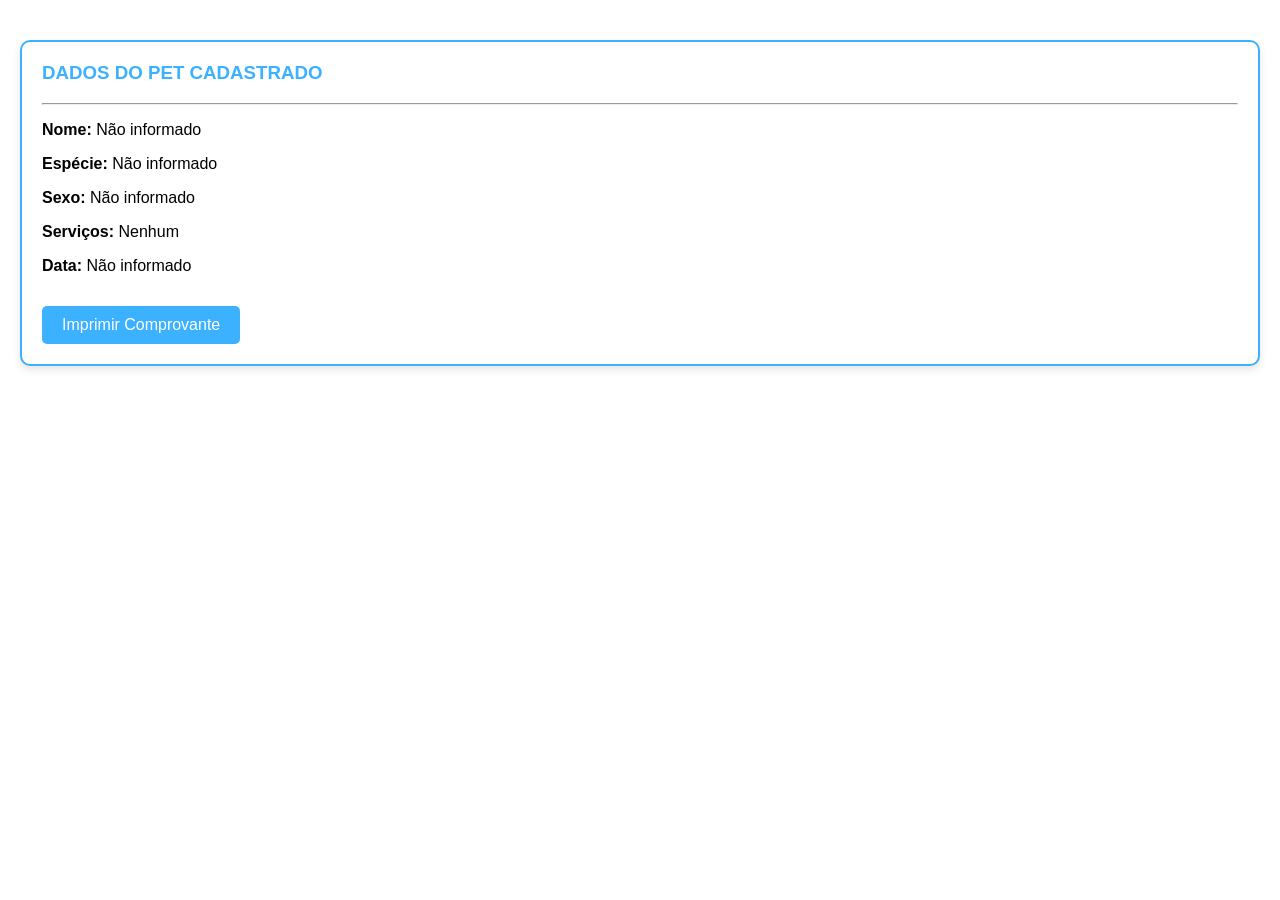
==== Site petshop/comprovante.html @ 8ab0f429 "Add files via upload" ====
<!DOCTYPE html>
<html lang="pt-br">
<head>
    <meta charset="UTF-8">
    <meta name="author" content="Wanderley Lopes Batista">
    <meta name="viewport" content="width=device-width, initial-scale=1.0">
    <link rel="stylesheet" href="css/estilo_petshop.css">
    <title>Comprovante do Pet</title>
</head>
<body>

    <div id="resultado"></div>

    <script>
        let nomePet = localStorage.getItem("nomePet") || "Não informado";
        let especiePet = localStorage.getItem("especiePet") || "Não informado";
        let sexoPet = localStorage.getItem("sexoPet") || "Não informado";
        let listaServicos = localStorage.getItem("listaServicos") || "Nenhum";
        let dataPet = localStorage.getItem("dataPet") || "Não informado";

        let areaResultado = document.getElementById("resultado");

        areaResultado.innerHTML = `
            <div class="comprovante">
                <h3 class="titulo-comprovante">DADOS DO PET CADASTRADO</h3>
                <hr>
                <p><strong>Nome:</strong> ${nomePet}</p>
                <p><strong>Espécie:</strong> ${especiePet}</p>
                <p><strong>Sexo:</strong> ${sexoPet}</p>
                <p><strong>Serviços:</strong> ${listaServicos}</p>
                <p><strong>Data:</strong> ${dataPet}</p>
                <button onclick="window.print()" class="botao-imprimir">Imprimir Comprovante</button>
            </div>
        `;
    </script>

</body>
</html>
---- Site petshop/css/estilo_petshop.css ----
/*16px = 1rem */

html {
  font-size: 100%;
}

body {                      /* Estiliza o corpo da página */
  background: #ffffff91;      /* Define a cor de fundo (amarelo claro) */
  font-family: 'Segoe UI', Tahoma, Geneva, Verdana, sans-serif; /* Define a fonte padrão */
  font-size: 1rem;         /* Define o tamanho base da fonte */
  margin: 0;                /* Remove a margem externa padrão do navegador */
  padding: 20px;            /* Cria espaçamento interno ao redor do conteúdo */
}

/* ============================= */
/* PARTE SUPERIOR DO MENU */
/* ============================= */

.navbar {
  display: flex;
  align-items: center;
  padding: 10px 0px;
}

.menu {
  list-style: none;
  display: flex;
  gap: 30px;
  margin-left: 40px;
  padding: 0;
  flex: 1; /* faz o menu ocupar o espaço */
}

ul.menu li a {              /* Estiliza os links do menu */
  color: black;         /* Cor para o texto */
  text-decoration: none;    /* Remove sublinhado */
  text-transform: uppercase;/* Deixa o texto em maiúsculas */
  font-weight: bold;        /* Texto em negrito */
  font-size: 15px;          /* Tamanho da fonte maior */

}

ul.menu li a:hover {        /* Estilo ao passar o mouse */
  color: #3bb1ff;             /* Muda a cor do texto para branco */
  border-bottom: 2px solid #3bb1ff;; /* Cria uma linha embaixo do link */
}

#entrar {
  position: relative;
  top: -7px;
}

/* ============================= */
/* BANNER PASSANDO AS IMAGENS */
/* ============================= */

.carrossel {
  position: relative;
  width: 100%;
  height: 70vh; /* tela inteira */
  overflow: hidden;
  border-radius: 20px;
}

.slide {
  position: absolute;
  width: 100%;
  height: 100%;
  opacity: 0;
  transition: opacity 2s ease-in-out;
}

.slide img {
  width: 100%;
  height: 100%;
  object-fit: cover; /* preenche sem distorcer */
}

.slide.ativo {
  opacity: 1;
}

/* ============================= */
/* INDICADORES DO BANNER */
/* ============================= */

.indicadores {
  position: absolute;
  bottom: 15px;
  width: 100%;
  text-align: center;
}

.bolinha {
  display: inline-block;
  width: 10px;
  height: 10px;
  margin: 0 5px;
  background-color: rgba(255,255,255,0.5);
  border-radius: 50%;
  transition: all 0.3s ease;
}

.bolinha.ativa {
  width: 25px;
  border-radius: 20px;
  background-color: white;
}

/* ============================= */
/* FORMULARIO */
/* ============================= */

fieldset {                  /* Estiliza o fieldset do formulário */
  border: 3px solid #3bb1ff;/* Borda roxa grossa */
  border-radius: 15px;      /* Bordas arredondadas */
  background: white;        /* Fundo branco */
  padding: 25px;            /* Espaçamento interno */
}

legend {                    /* Estiliza o título do fieldset */
  font-weight: bold;        /* Texto em negrito */
  padding: 0 10px;          /* Espaçamento lateral */
  color: #3bb1ff;           /* Cor roxa */
}

input#nome {                /* Estiliza o input com id nome */
  width: 95%;               /* Largura quase total */
  padding: 12px;            /* Espaço interno do campo */
  font-size: 18px;          /* Tamanho do texto dentro do input */
  border: 1px solid #ccc;   /* Borda cinza clara */
  border-radius: 5px;       /* Bordas arredondadas */
}

#pag {
  border-radius:30px;
}

/* ============================= */
/* ELEMENTOS DA PAGINA PRINCIPAL */
/* ============================= */

#logo {
  height: 50px;
  width: auto;
}

.cuidados {
  display: flex;
  gap: 20px;
}

.banner {
  flex: 1;
  height: 300px;
  width: auto;
  object-fit: cover;
  border-radius: 10px;
}

/* ============================= */
/* TABELA DE HORÁRIO DE FUNCIONAMENTO */
/* ============================= */

table.tabela-horario {              /* Estiliza a tabela principal */
  margin: 40px auto;                /* Centraliza a tabela na página */
  border-collapse: collapse;       /* Junta as bordas das células */
  width: 70%;                      /* Largura da tabela */
  font-family: Arial, sans-serif;  /* Fonte limpa */
  font-size: 20px;                 /* Fonte maior para leitura */
  box-shadow: 0 4px 12px rgba(0,0,0,0.2); /* Sombra para destaque */
  background-color: #ffffff;       /* Fundo branco */
}

table.tabela-horario td {          /* Células da tabela */
  padding: 12px;                   /* Espaço interno */
  text-align: center;             /* Centraliza o texto */
  border: 1px solid #ddd;          /* Borda cinza clara */
}

/* Linhas alternadas para melhor leitura */
table.tabela-horario tr:nth-child(even) {
  background-color: #f5f0fb;
}


/* ============================= */
/* COMPROVANTE DO PET            */
/* ============================= */

.comprovante {               /* Caixa do comprovante */
  border: 2px solid #3bb1ff;  /* Borda roxa */
  padding: 20px;             /* Espaço interno */
  margin-top: 20px;          /* Espaço acima */
  background: white;         /* Fundo branco */
  border-radius: 10px;       /* Cantos arredondados */
  box-shadow: 0 4px 8px rgba(0,0,0,0.1); /* Sombra suave */
}

.titulo-comprovante {        /* Título do comprovante */
  color: #3bb1ff;             /* Cor roxa */
  margin-top: 0;             /* Remove espaço acima */
}

.botao-imprimir {            /* Botão de imprimir */
  margin-top: 15px;          /* Espaço acima */
  padding: 10px 20px;        /* Espaço interno */
  background: #3bb1ff;       /* Fundo roxo */
  color: white;              /* Texto branco */
  border: none;              /* Remove borda padrão */
  border-radius: 5px;        /* Cantos arredondados */
  cursor: pointer;           /* Muda cursor para mão */
  font-size: 16px;           /* Tamanho do texto */
}

.botao-imprimir:hover {      /* Efeito ao passar o mouse */
  background: #3bb1ff;       /* Roxo mais claro */
}
        
.container {
    display: flex;              /* coloca lado a lado */
    justify-content: center;    /* centraliza na página */
    gap: 30px;                  /* espaço entre os quadrados */
    margin-top: 50px;
}


/* ============================= */
/* PAGINA INSTITUCIONAL           */
/* ============================= */

.quadrado {
    width: 37.5rem;
    min-height: 46.8rem;
    background-color: #299dd32d;
    border-radius: 15px;
    padding: 20px;

    display: flex;
    flex-direction: column;     /* texto um abaixo do outro */
    justify-content: flex-start;    /* centraliza vertical */
    align-items: center;        /* centraliza horizontal */
    text-align: center;
}

.redes-container {
    display: flex;              /* coloca os elementos lado a lado */
    justify-content: center;    /* centraliza horizontalmente */
    gap: 20px;                  /* espaço entre as imagens */
    margin-top: 20px;           /* opcional: distância do conteúdo acima */
}

.img-redimensionada {
    width: 6.25rem;
    height: 6.25rem;
    object-fit: cover;          /* mantém proporção e corta o excesso */
    border-radius: 50%;         /* transforma em círculo */
    transition: transform 0.3s ease; /* efeito suave de zoom */
}

.img-redimensionada:hover {
    transform: scale(1.1);      /* aumenta 10% ao passar o mouse */
}

/* ============================= */
/* DEPOIMENTOS           */
/* ============================= */

.depoimentos {
  padding: 60px 5%;
  background: #f5f7fa;
  text-align: center;
}

.cards-depoimentos {
  display: grid;
  grid-template-columns: repeat(auto-fit, minmax(250px, 1fr));
  gap: 20px;
  margin-top: 30px;
}

.dep {
  background: white;
  padding: 25px;
  border-radius: 15px;
  box-shadow: 0 5px 15px rgba(0,0,0,0.08);
  font-style: italic;
}


/* ============================= */
/* RODAPÉ          */
/* ============================= */

.rodape {
  background: #dedede;
  color: #000000;
  font-family: Arial, Helvetica, sans-serif;
  padding-top: 50px;
}

.footer-container {
  max-width: 1200px;
  margin: auto;
  display: grid;
  grid-template-columns: repeat(4, 1fr);
  gap: 40px;
  padding: 0 20px 40px;
}

.footer-col h3 {
  color: #3bb1ff;
  margin-bottom: 15px;
  font-size: 18px;
}

.footer-col p {
  margin: 8px 0;
  font-size: 14px;
}

.footer-col ul {
  list-style: none;
  padding: 0;
}

.footer-col ul li {
  margin: 8px 0;
}

.footer-col ul li a {
  color: #000000;
  text-decoration: none;
  font-size: 14px;
  transition: 0.3s;
}

.footer-col ul li a:hover {
  color: #3bb1ff;
}

.rodape-baixo {
  border-top: 1px solid #222;
  text-align: center;
  padding: 20px;
  font-size: 13px;
  color: #888;
}
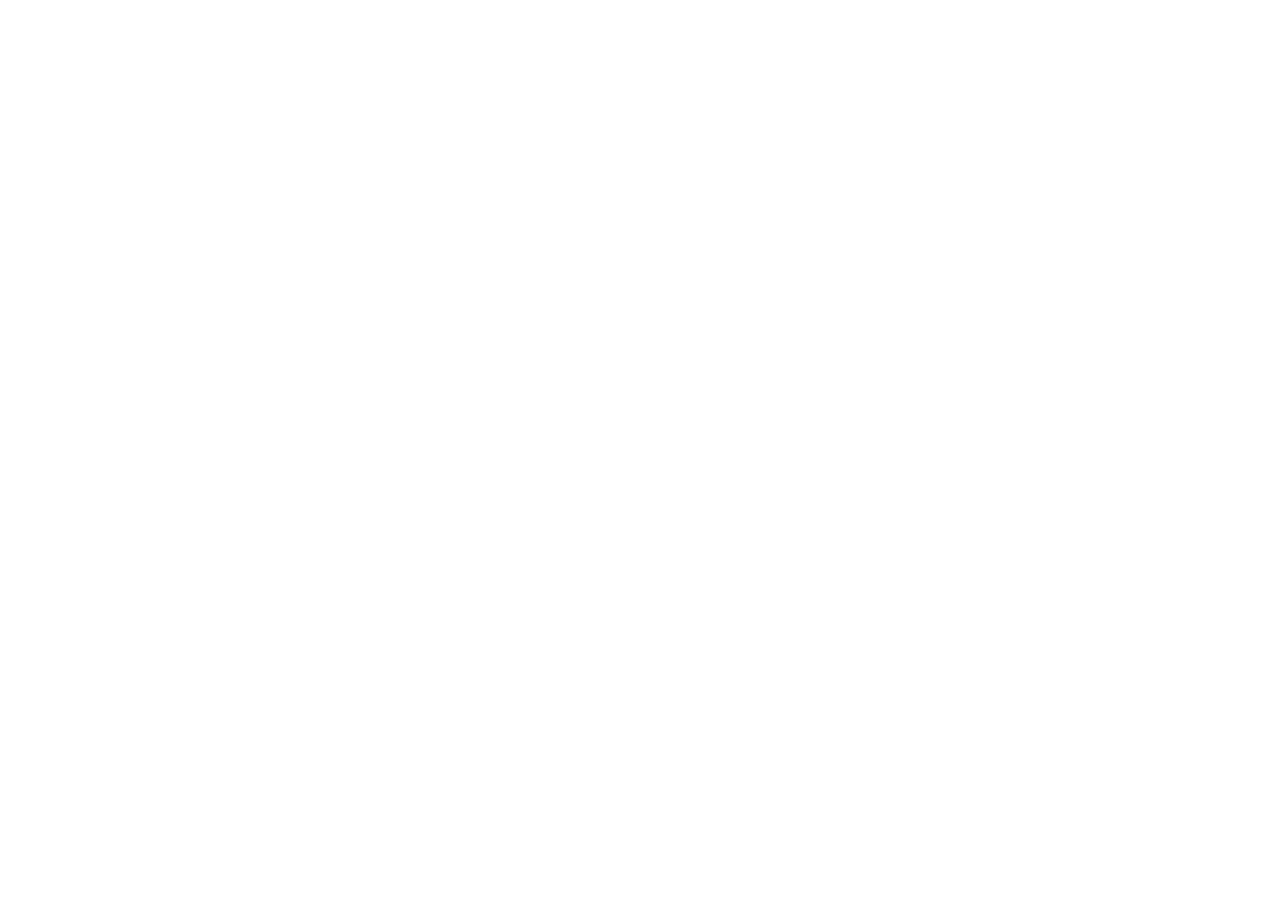
==== commit 741fec37: "Commit" ====
--- a/Site petshop/comprovante.html
+++ b/Site petshop/comprovante.html
@@ -1,26 +1,28 @@
-<!DOCTYPE html>
+<!doctype html>
 <html lang="pt-br">
-<head>
-    <meta charset="UTF-8">
-    <meta name="author" content="Wanderley Lopes Batista">
-    <meta name="viewport" content="width=device-width, initial-scale=1.0">
-    <link rel="stylesheet" href="css/estilo_petshop.css">
+  <head>
+    <meta charset="UTF-8" />
+    <meta name="author" content="Wanderley Lopes Batista" />
+    <meta name="viewport" content="width=device-width, initial-scale=1.0" />
+    <link rel="stylesheet" href="css/estilo_petshop.css" />
     <title>Comprovante do Pet</title>
-</head>
-<body>
-
+  </head>
+  <body>
     <div id="resultado"></div>
 
     <script>
-        let nomePet = localStorage.getItem("nomePet") || "Não informado";
-        let especiePet = localStorage.getItem("especiePet") || "Não informado";
-        let sexoPet = localStorage.getItem("sexoPet") || "Não informado";
-        let listaServicos = localStorage.getItem("listaServicos") || "Nenhum";
-        let dataPet = localStorage.getItem("dataPet") || "Não informado";
+      const id = Number(localStorage.getItem("id_atual")) - 1;
+      const animal = JSON.parse(localStorage.getItem(`animal_${id}`));
 
-        let areaResultado = document.getElementById("resultado");
+      let nomePet = animal.name || "Não informado";
+      let especiePet = animal.especie || "Não informado";
+      let sexoPet = animal.sex || "Não informado";
+      let listaServicos = animal.servicesList || "Nenhum";
+      let dataPet = animal.date || "Não informado";
 
-        areaResultado.innerHTML = `
+      let areaResultado = document.getElementById("resultado");
+      console.log(nomePet);
+      areaResultado.innerHTML = `
             <div class="comprovante">
                 <h3 class="titulo-comprovante">DADOS DO PET CADASTRADO</h3>
                 <hr>
@@ -33,6 +35,5 @@
             </div>
         `;
     </script>
-
-</body>
-</html>+  </body>
+</html>
--- a/Site petshop/css/estilo_petshop.css
+++ b/Site petshop/css/estilo_petshop.css
@@ -225,30 +225,36 @@
     margin-top: 50px;
 }
 
-
-/* ============================= */
-/* PAGINA INSTITUCIONAL           */
+@media print {
+  .botao-imprimir {
+    display : none; /* Esconde o botão de imprimir na impressão */
+  }
+
+  @page {
+  size: auto; /* Define o tamanho da página para automático */
+  margin: 0mm; /* Remove as margens da página para impressão */
+
+  }
+}
+
+
+/* ============================= */
+/* PAGINA SOBRE NOS           */
 /* ============================= */
 
 .quadrado {
-    width: 37.5rem;
-    min-height: 46.8rem;
+    width: 100rem;
+    min-height: 45.5rem;
+    font-family: 'Segoe UI', Tahoma, Geneva, Verdana, sans-serif;
     background-color: #299dd32d;
-    border-radius: 15px;
-    padding: 20px;
-
+    border-radius: 30px;
+    padding: 50px;
+    font-size: 1.75rem;
     display: flex;
     flex-direction: column;     /* texto um abaixo do outro */
     justify-content: flex-start;    /* centraliza vertical */
     align-items: center;        /* centraliza horizontal */
     text-align: center;
-}
-
-.redes-container {
-    display: flex;              /* coloca os elementos lado a lado */
-    justify-content: center;    /* centraliza horizontalmente */
-    gap: 20px;                  /* espaço entre as imagens */
-    margin-top: 20px;           /* opcional: distância do conteúdo acima */
 }
 
 .img-redimensionada {
@@ -259,10 +265,85 @@
     transition: transform 0.3s ease; /* efeito suave de zoom */
 }
 
+.titulo {
+    font-family: 'Segoe UI', system-ui, sans-serif; /* Garante uma fonte limpa */
+    font-size: 2.5rem;
+    font-weight: 800;           /* Extra bold para máxima autoridade */
+    color: #0f3955;
+    
+    text-transform: uppercase;  /* Tudo em maiúsculo dá um ar corporativo sério */
+    letter-spacing: 3px;         /* Espaço entre as letras para respirar e dar elegância */
+    
+    margin-top: 3.5rem;          /* Espaço extra ACIMA para separar as seções (como 'Visão' de 'Missão') */
+    margin-bottom: 1rem;         /* Espaço menor ABAIXO para "conectar" o título ao texto */
+    
+    position: relative;          /* Prepara para um efeito visual opcional */
+}
+
+/* Opcional: Uma barrinha decorativa abaixo do título */
+.titulo::after {
+    content: '';
+    display: block;
+    width: 60px;
+    height: 4px;
+    background-color: #165877;  /* Um azul mais claro para contraste */
+    margin: 10px auto 0;       /* Centraliza a barra e dá espaço */
+    border-radius: 2px;
+}
+
+/* Arrumando o título das redes sociais */
+h4 {
+    margin-top: 40px;           /* Afasta o "REDES SOCIAIS" dos valores */
+    margin-bottom: 20px;
+    text-align: center;
+    font-size: 1.5rem;
+    text-transform: uppercase;
+}
+
+/* Sua classe de container das redes */
+.redes-container {
+    display: flex;
+    justify-content: center;    /* Centraliza os ícones horizontalmente */
+    gap: 30px;                  /* Cria o espaçamento entre os logos */
+    margin-top: 20px;
+}
+
+/* Estilizando a lista de valores que está dentro do seu .quadrado */
+.quadrado ul {
+    list-style-position: inside; /* Alinha a bolinha com o texto */
+    text-align: left;           /* Mantém o texto lido da esquerda para a direita */
+    display: inline-block;      /* Faz o bloco ficar centralizado, mas o texto alinhado à esquerda */
+    margin: 20px 0 40px 0;      /* Espaço em cima e embaixo da lista */
+    padding: 0;
+}
+
+.quadrado li {
+    font-size: 1.6rem;
+    line-height: 2;             /* Dá o respiro necessário entre as linhas */
+    margin-bottom: 10px;
+    list-style-type: disc;      /* Garante que a bolinha apareça */
+}
+
+/* Arrumando o título das redes sociais */
+h4 {
+    margin-top: 40px;           /* Afasta o "REDES SOCIAIS" dos valores */
+    margin-bottom: 20px;
+    text-align: center;
+    font-size: 1.5rem;
+    text-transform: uppercase;
+}
+
+/* Sua classe de container das redes */
+.redes-container {
+    display: flex;
+    justify-content: center;    /* Centraliza os ícones horizontalmente */
+    gap: 30px;                  /* Cria o espaçamento entre os logos */
+    margin-top: 20px;
+}
+
 .img-redimensionada:hover {
-    transform: scale(1.1);      /* aumenta 10% ao passar o mouse */
-}
-
+    transform: scale(1.1);      /* Dá um leve destaque ao passar o mouse */
+}
 /* ============================= */
 /* DEPOIMENTOS           */
 /* ============================= */
